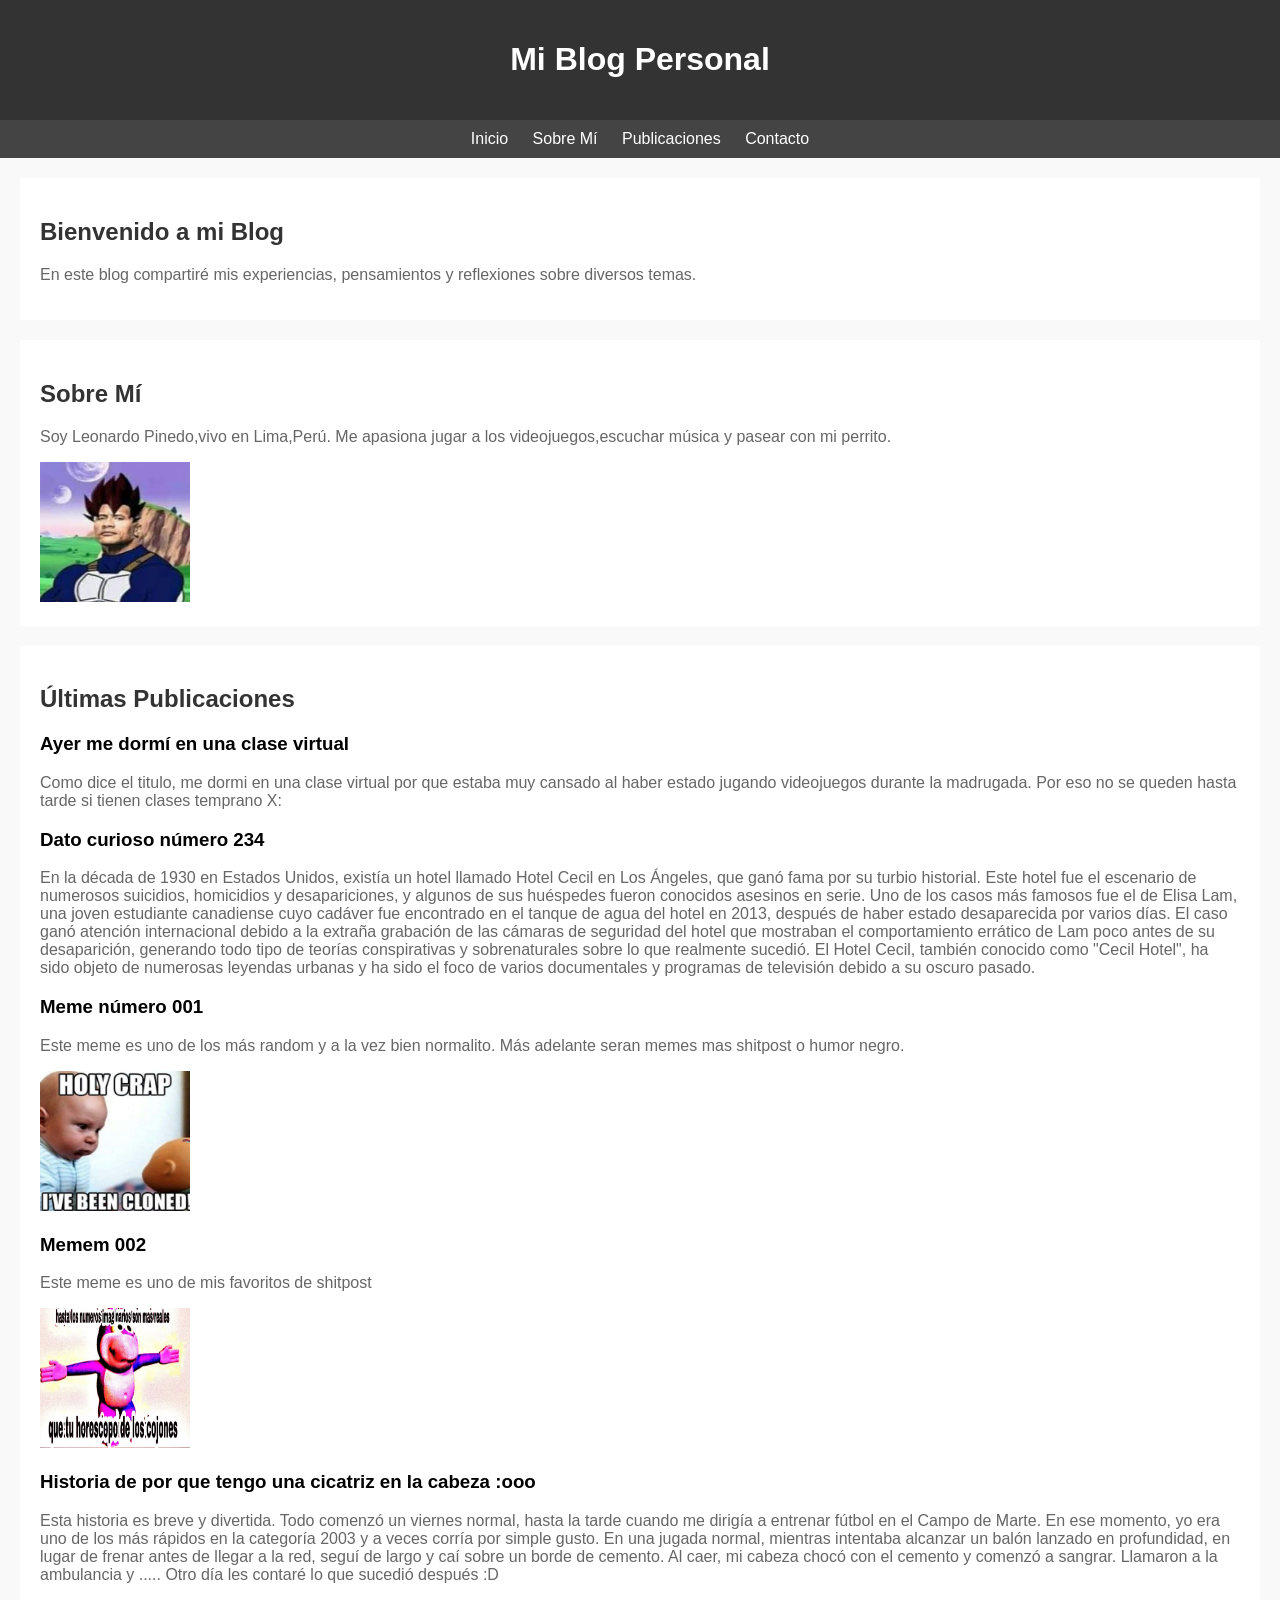
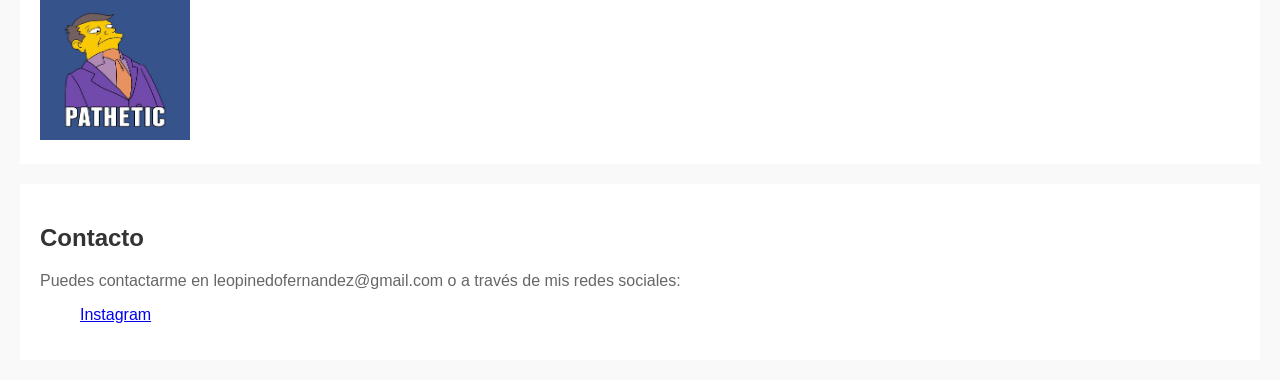
==== index.html @ b03792f9 "index" ====
<!DOCTYPE html>
<html lang="es">
<head>
<meta charset="UTF-8">
<meta name="viewport" content="width=device-width, initial-scale=1.0">
<title>Blog Personal</title>
<link rel="stylesheet" href="styles.css">
</head>
<body>

    <header>   
        <h1>Mi Blog Personal</h1>
    </header>

    <nav>
        <a href="#inicio">Inicio</a>
        <a href="#sobre-mi">Sobre Mí</a>
        <a href="#publicaciones">Publicaciones</a>
        <a href="#contacto">Contacto</a>
    </nav>

    <article id="inicio">
        <h2>Bienvenido a mi Blog</h2>
        <p>En este blog compartiré mis experiencias, pensamientos y reflexiones sobre diversos temas.</p>
    </article>

    <article id="sobre-mi">
        <h2>Sobre Mí</h2>
        <p>Soy Leonardo Pinedo,vivo en Lima,Perú. Me apasiona jugar a los videojuegos,escuchar música y pasear con mi perrito.</p>
        <img src="laRoca.jpeg" alt="imagen de meme de la roca">
    </article>

    <article id="publicaciones">
        <h2>Últimas Publicaciones</h2>

        <h3>Ayer me dormí en una clase virtual</h3>
            <p>
                Como dice el titulo, me dormi en una clase virtual por que estaba muy cansado al haber estado jugando videojuegos durante la madrugada.
                Por eso no se queden hasta tarde si tienen clases temprano X: 
            </p>
            
        <h3>Dato curioso número 234</h3>
            <p>
                En la década de 1930 en Estados Unidos, existía un hotel llamado Hotel Cecil en Los Ángeles, que ganó fama por su turbio historial. 
                Este hotel fue el escenario de numerosos suicidios, homicidios y desapariciones, y algunos de sus huéspedes fueron conocidos asesinos en serie. 
                Uno de los casos más famosos fue el de Elisa Lam, una joven estudiante canadiense cuyo cadáver fue encontrado en el tanque de agua del hotel en 2013, 
                después de haber estado desaparecida por varios días. 
                El caso ganó atención internacional debido a la extraña grabación de las cámaras de seguridad del hotel que mostraban 
                el comportamiento errático de Lam poco antes de su desaparición, generando todo tipo de teorías conspirativas y sobrenaturales sobre lo que realmente sucedió. 
                El Hotel Cecil, también conocido como "Cecil Hotel", ha sido objeto de numerosas leyendas urbanas y ha sido el foco de varios documentales y programas de televisión debido a 
                su oscuro pasado.
            </p>

        <h3>Meme número 001</h3>
            <p>
                Este meme es uno de los más random y a la vez bien normalito. Más adelante seran memes mas shitpost o humor negro.          
            </p>
            <img src="meme001.jpg" alt="meme de un bebe viendo un muñeco de un bebe diciendo <Rayos he sido clonado> ">

        <h3>Memem 002</h3>
            <p>
                Este meme es uno de mis favoritos de shitpost               
            </p>
            <img src="meme002.jpeg" alt="shitpost del bueno">

        <h3>Historia de por que tengo una cicatriz en la cabeza :ooo </h3>
            <p>
                Esta historia es breve y divertida. Todo comenzó un viernes normal, hasta la tarde cuando me dirigía a entrenar fútbol en el Campo de Marte. 
                En ese momento, yo era uno de los más rápidos en la categoría 2003 y a veces corría por simple gusto. 
                En una jugada normal, mientras intentaba alcanzar un balón lanzado en profundidad, en lugar de frenar antes de llegar a la red, seguí de largo y caí sobre un borde de cemento.
                Al caer, mi cabeza chocó con el cemento y comenzó a sangrar. Llamaron a la ambulancia y ..... Otro día les contaré lo que sucedió después :D
            </p>
            <img src="patetico.jpg" alt="Imagen que dice patetico por que me pase de tontín">

    </article>

    <article id="contacto">
        <h2>Contacto</h2>
        <p>Puedes contactarme en leopinedofernandez@gmail.com o a través de mis redes sociales:</p>
        <ul>
            <a href="https://www.instagram.com/kosi_lpf?igsh=MXM2ZXNscnJzMnM5bA==">Instagram</a>
        </ul>
    </article>

    </body>
</html>
---- styles.css ----
body {
    font-family: Arial, sans-serif;
    margin: 0;
    padding: 0;
    background-color: #f9f9f9;
    }
header {
    background-color: #333;
    color: #fff;
    padding: 20px;
    text-align: center;
    }
nav {
    background-color: #444;
    color: #fff;
    padding: 10px;
    text-align: center;
    }
nav a {
    color: #fff;
    text-decoration: none;
    margin: 0 10px;
    }
article {
    padding: 20px;
    margin: 20px;
    background-color: #fff;
    }
h2 {
    color: #333;
    }
p {
    color: #666;
    }
img{
    width: 150px;
    height: 140px;
}
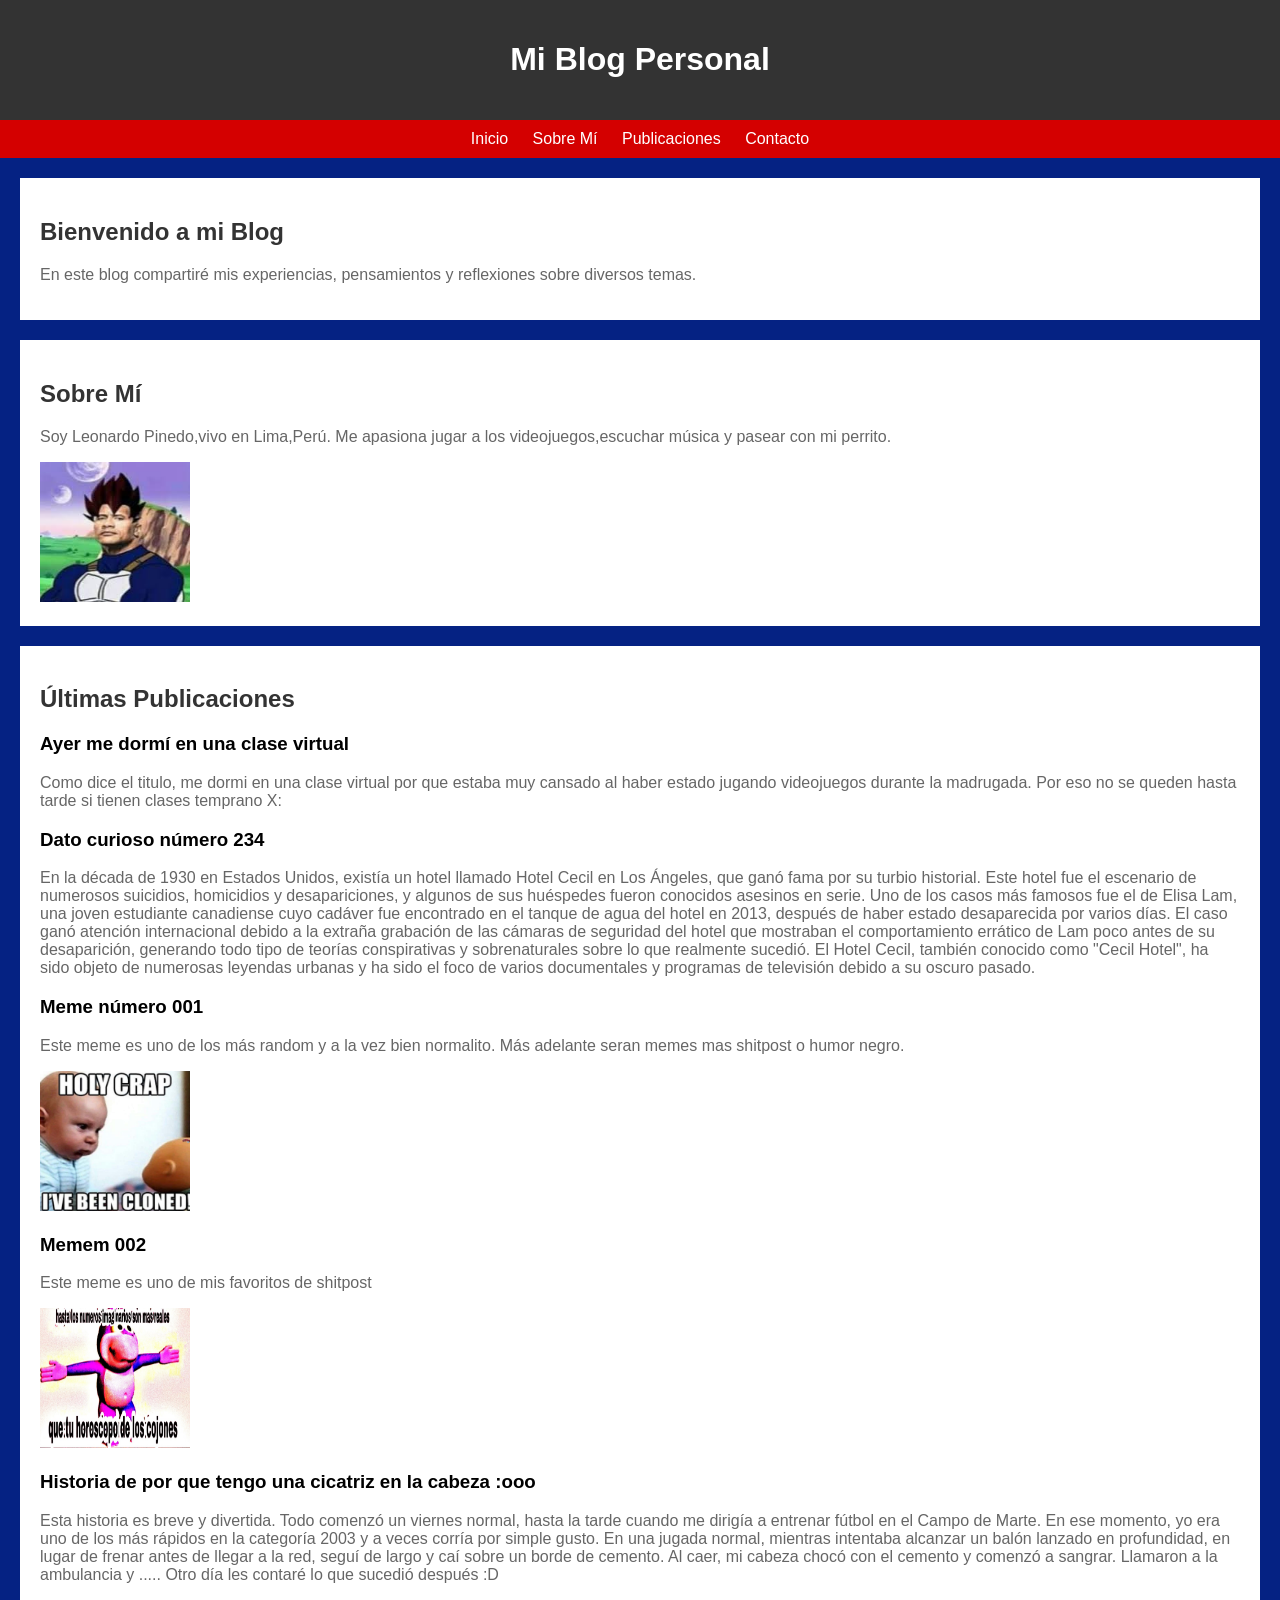
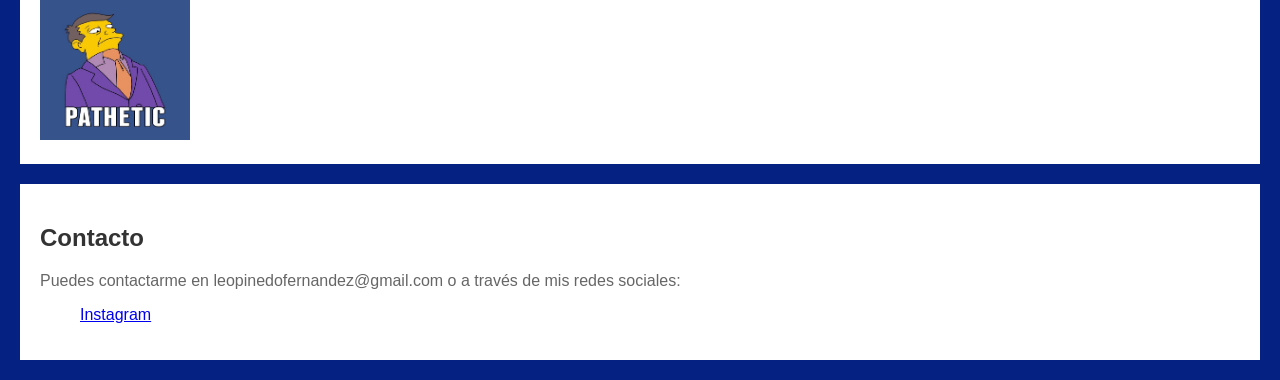
==== commit 92b92ed9: "index update" ====
--- a/index.html
+++ b/index.html
@@ -4,7 +4,7 @@
 <meta charset="UTF-8">
 <meta name="viewport" content="width=device-width, initial-scale=1.0">
 <title>Blog Personal</title>
-<link rel="stylesheet" href="styles.css">
+<link rel="stylesheet" href="styles_backup.css">
 </head>
 <body>
 
--- a/styles_backup.css
+++ b/styles_backup.css
@@ -0,0 +1,38 @@
+body {
+    font-family: Arial, sans-serif;
+    margin: 0;
+    padding: 0;
+    background-color: #052283;
+    }
+header {
+    background-color: #333;
+    color: #fff;
+    padding: 20px;
+    text-align: center;
+    }
+nav {
+    background-color: #d40000;
+    color: #fff;
+    padding: 10px;
+    text-align: center;
+    }
+nav a {
+    color: #fff;
+    text-decoration: none;
+    margin: 0 10px;
+    }
+article {
+    padding: 20px;
+    margin: 20px;
+    background-color: #fff;
+    }
+h2 {
+    color: #333;
+    }
+p {
+    color: #666;
+    }
+img{
+    width: 150px;
+    height: 140px;
+}
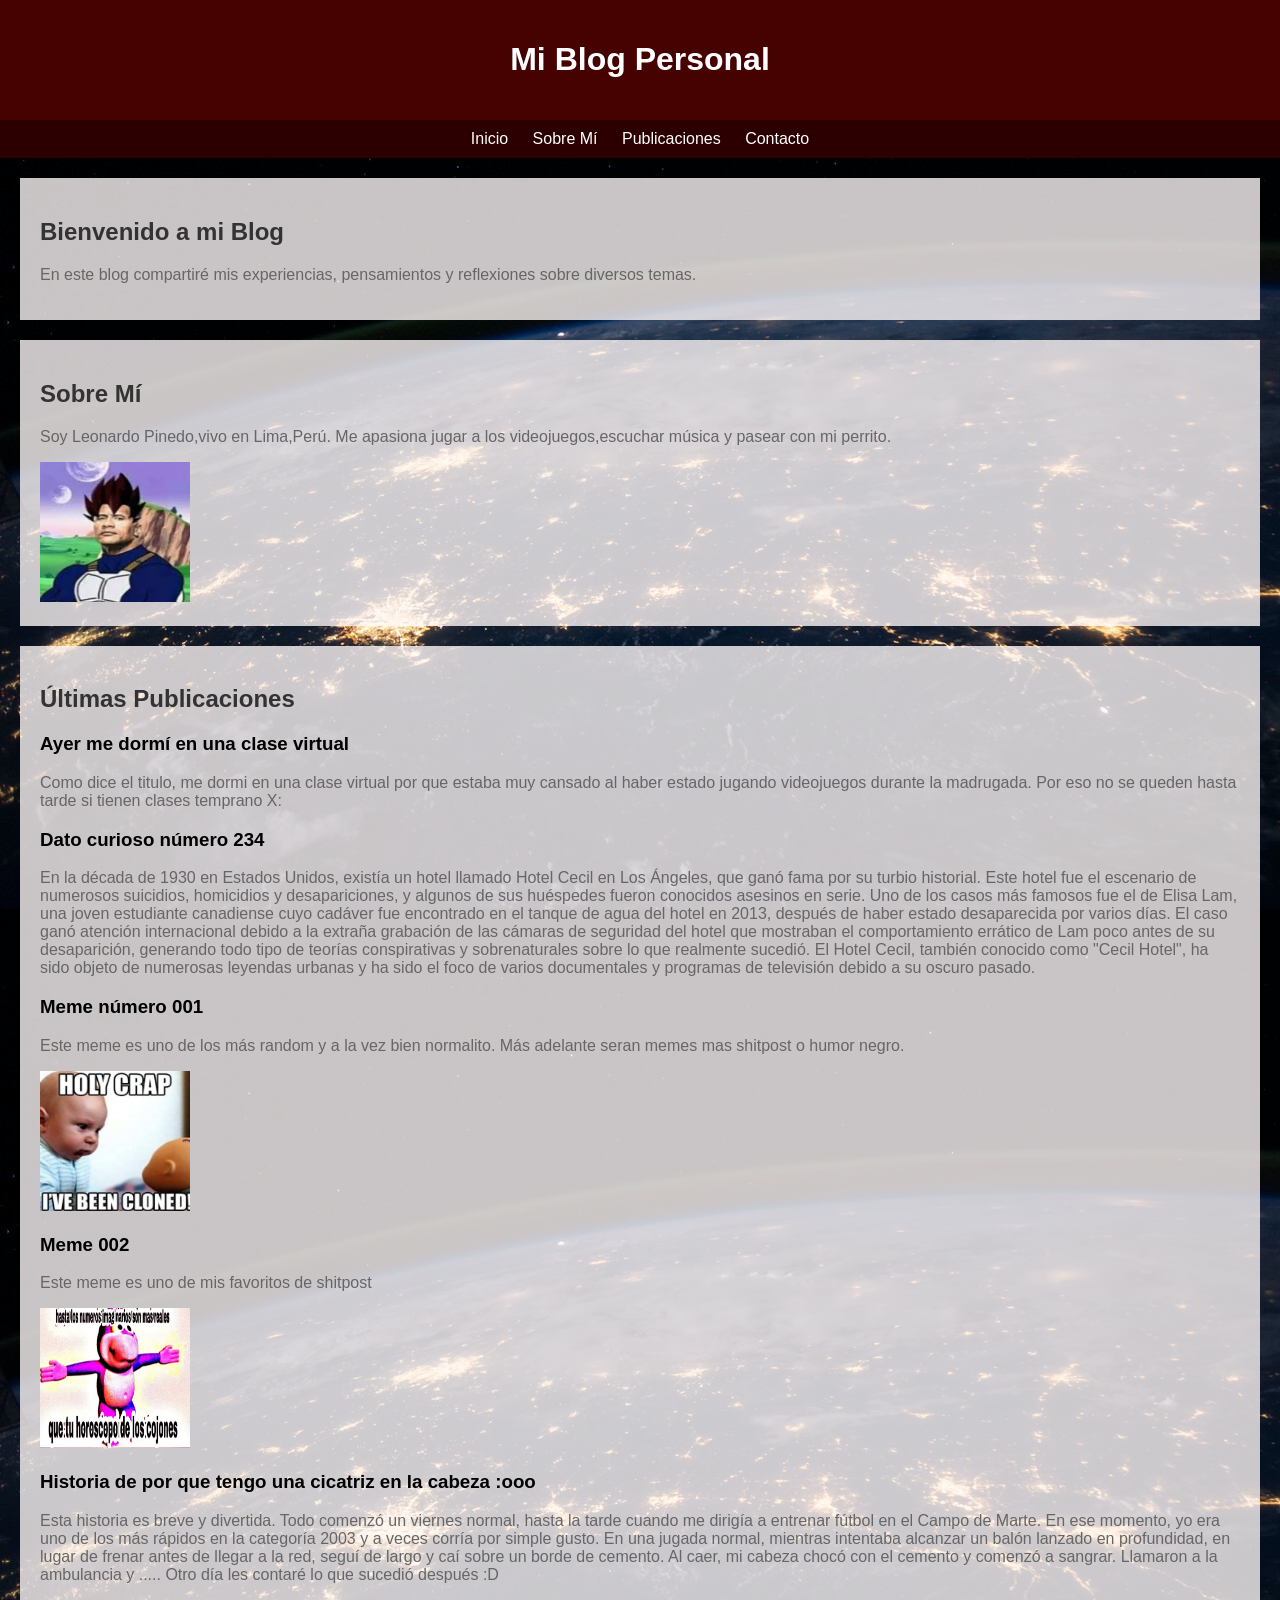
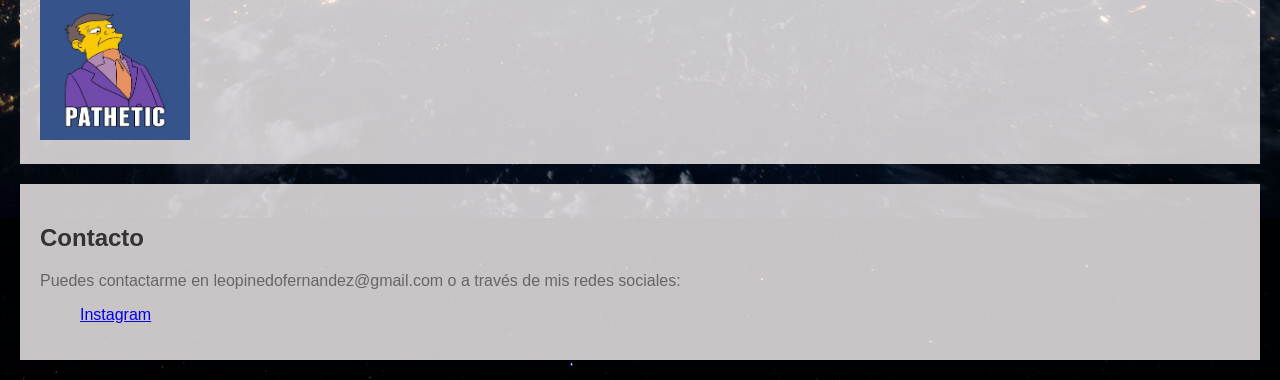
==== commit 4c3b076a: "Upadte_Styles" ====
--- a/index.html
+++ b/index.html
@@ -57,7 +57,7 @@
             </p>
             <img src="meme001.jpg" alt="meme de un bebe viendo un muñeco de un bebe diciendo <Rayos he sido clonado> ">
 
-        <h3>Memem 002</h3>
+        <h3>Meme 002</h3>
             <p>
                 Este meme es uno de mis favoritos de shitpost               
             </p>
--- a/styles_backup.css
+++ b/styles_backup.css
@@ -2,16 +2,16 @@
     font-family: Arial, sans-serif;
     margin: 0;
     padding: 0;
-    background-color: #052283;
+    background-image: url("Background_Image.jpg");
     }
 header {
-    background-color: #333;
+    background-color: #460101;
     color: #fff;
     padding: 20px;
     text-align: center;
     }
 nav {
-    background-color: #d40000;
+    background-color: #2c0000;
     color: #fff;
     padding: 10px;
     text-align: center;
@@ -24,7 +24,7 @@
 article {
     padding: 20px;
     margin: 20px;
-    background-color: #fff;
+    background-color: #fff9f9c9;
     }
 h2 {
     color: #333;
